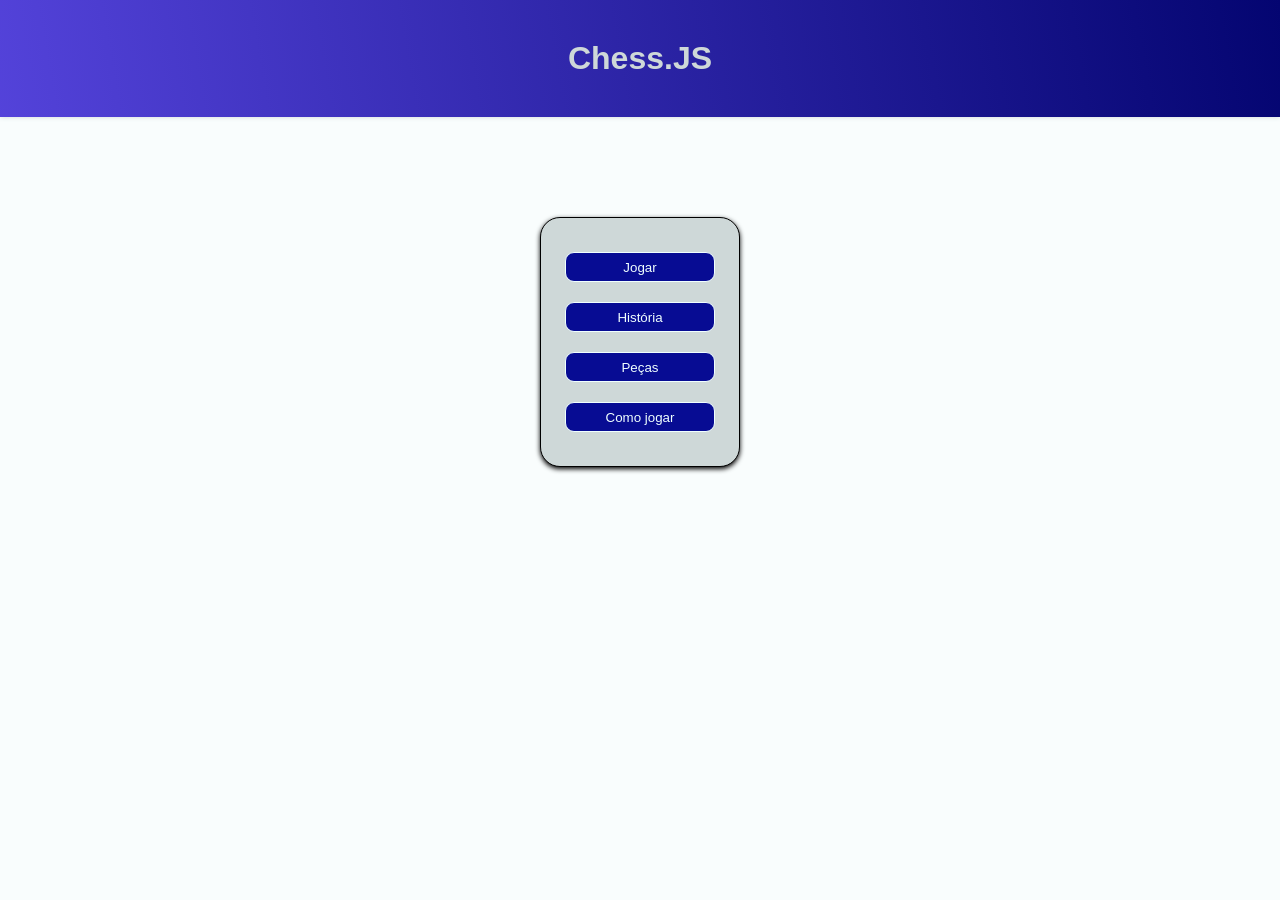
==== src/index.html @ 28076e4d "Add files via upload" ====
<!DOCTYPE html>
<html lang="pt-BR">

<head>
    <meta charset="UTF-8">
    <meta name="viewport" content="width=device-width, initial-scale=1.0">
    <title>Chess</title>
    <link rel="stylesheet" href="/src/assets/css/style.css">
</head>

<body>
    <header>
        <div class="topo">
            <h1>Chess.JS</h1>
        </div>
    </header>

    <main>
        <div class="container">
            <div class="quadro">
                <a href="">
                    <button onclick="click">Jogar</button></a>
                <button>História</button>
                <button>Peças</button>
                <button>Como jogar</button>
            </div>
        </div>
    </main>

    <script src="/src/assets/scrypt.js"></script>
</body>

</html>
---- src/assets/css/style.css ----
* {
    padding: 0;
    margin: 0;
    box-sizing: border-box;
}


body {
    background-color: #f6fdfd93;
}

.topo {
    display: flex;
    align-items: center;
    justify-content: center;
    padding: 40px;
    font-family: Arial, Helvetica, sans-serif;
    background-color: #070c93;
    background: linear-gradient(440deg, #3925d4dc, #040571);
    color: #ced8d8;
    box-shadow: 0px 0px 5px;
}


.container {
    display: flex;
    align-items: center;
    justify-content: center;
}

.quadro {
    background-color: #ced8d8;
    display: flex;
    flex-direction: column;
    gap: 20px;
    align-items: center;
    justify-content: center;
    height: 30vh;
    border: solid 1px;
    width: 200px;
    height: 250px;
    margin: 100px;
    border-radius: 20px;
    box-shadow: 0px 2px 5px;
    overflow: hidden;
}

.image {
    opacity: 0.4;
    background-repeat: no-repeat;

}

button {
    background-color: #070c93;
    color: azure;
    border: solid 1px;
    border-radius: 9px;
    height: 30px;
    width: 150px;    
}
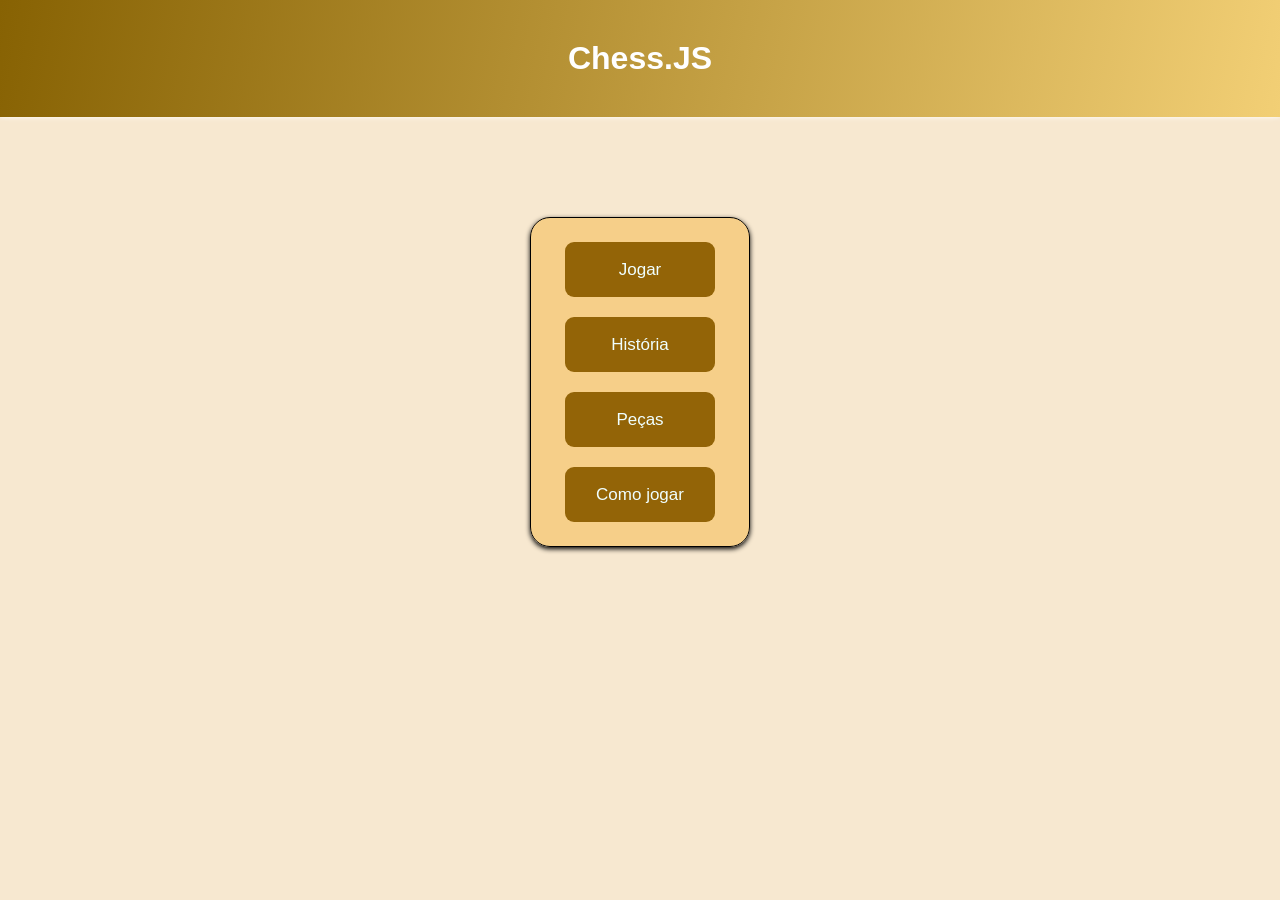
==== commit 18b8c770: "Update index.html" ====
--- a/src/index.html
+++ b/src/index.html
@@ -18,8 +18,9 @@
     <main>
         <div class="container">
             <div class="quadro">
-                <a href="">
-                    <button onclick="click">Jogar</button></a>
+                <a href="/src/assets/pages/jogar.html">
+                    <button onclick="click">Jogar</button>
+                </a>
                 <button>História</button>
                 <button>Peças</button>
                 <button>Como jogar</button>
@@ -30,4 +31,4 @@
     <script src="/src/assets/scrypt.js"></script>
 </body>
 
-</html>+</html>
--- a/src/assets/css/style.css
+++ b/src/assets/css/style.css
@@ -1,61 +1,100 @@
 * {
-    padding: 0;
-    margin: 0;
-    box-sizing: border-box;
+  padding: 0;
+  margin: 0;
+  box-sizing: border-box;
+}
+
+body {
+  background-color: #ebc28460;
+}
+
+.topo {
+  display: flex;
+  align-items: center;
+  justify-content: center;
+  padding: 40px;
+  font-family: Arial, Helvetica, sans-serif;
+  background-color: #684503;
+  background: linear-gradient(1540deg, #876203, #f2cf75);
+  color: #ffff;
+  box-shadow: 0px 0px 5px;
+}
+
+.container {
+  display: flex;
+  align-items: center;
+  justify-content: center;
+}
+
+.quadro {
+  border: solid 1px;
+  background-color: #f5c05e9c;
+  display: flex;
+  flex-direction: column;
+  gap: 20px;
+  align-items: center;
+  justify-content: center;
+  height: 330px;
+  width: 220px;
+  margin: 100px;
+  border-radius: 20px;
+  box-shadow: 0px 2px 5px;
+  overflow: hidden;
+
+}
+
+.image {
+  opacity: 0.4;
+  background-repeat: no-repeat;
+}
+
+button {
+  background-color: #936407;
+  color: azure;
+  border: solid 0px;
+  border-radius: 9px;
+  height: 55px;
+  width: 150px;
+  font-size: 17px;
+  transition: background-color 0.4s ease, transform 0.4s ease
+}
+
+button:hover {
+  background-color: #573b06;
+  cursor: pointer;
+  color: #fbdf99;
+  transition: all;
+  transform: scale(1.05);
+}
+
+.branco {
+  background-color: rgb(248, 227, 201);
+  width: 60px;
+  height: 60px;
+}
+
+.preto {
+  background-color: rgb(143, 104, 33);
+  width: 60px;
+  height: 60px;
+}
+
+.tabuleiro {
+  box-sizing: content-box;
+  height: 480px;
+  width: 480px;
+  display: grid;
+  grid-template-columns: repeat(8, 60px);
+  grid-template-rows: repeat(8, 60px);
+  border: solid;
+  
+}
+
+.borda {
+  display: flex;
+  align-items:center;
+  justify-content: center;
+  height: 100vh;
 }
 
 
-body {
-    background-color: #f6fdfd93;
-}
-
-.topo {
-    display: flex;
-    align-items: center;
-    justify-content: center;
-    padding: 40px;
-    font-family: Arial, Helvetica, sans-serif;
-    background-color: #070c93;
-    background: linear-gradient(440deg, #3925d4dc, #040571);
-    color: #ced8d8;
-    box-shadow: 0px 0px 5px;
-}
-
-
-.container {
-    display: flex;
-    align-items: center;
-    justify-content: center;
-}
-
-.quadro {
-    background-color: #ced8d8;
-    display: flex;
-    flex-direction: column;
-    gap: 20px;
-    align-items: center;
-    justify-content: center;
-    height: 30vh;
-    border: solid 1px;
-    width: 200px;
-    height: 250px;
-    margin: 100px;
-    border-radius: 20px;
-    box-shadow: 0px 2px 5px;
-    overflow: hidden;
-}
-
-.image {
-    opacity: 0.4;
-    background-repeat: no-repeat;
-
-}
-
-button {
-    background-color: #070c93;
-    color: azure;
-    border: solid 1px;
-    border-radius: 9px;
-    height: 30px;
-    width: 150px;    
-}
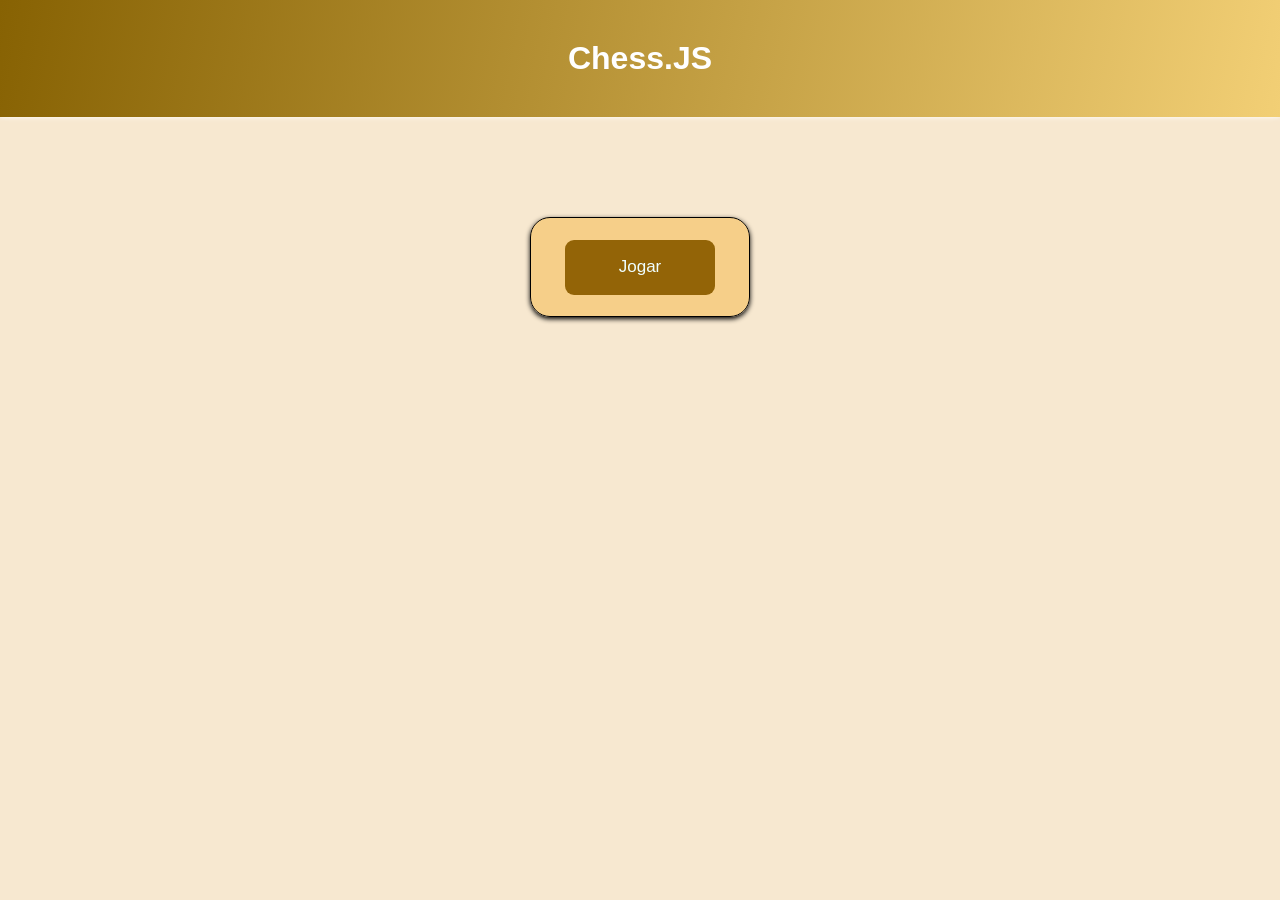
==== commit e1e2f17f: "Add files via upload" ====
--- a/src/index.html
+++ b/src/index.html
@@ -21,14 +21,10 @@
                 <a href="/src/assets/pages/jogar.html">
                     <button onclick="click">Jogar</button>
                 </a>
-                <button>História</button>
-                <button>Peças</button>
-                <button>Como jogar</button>
             </div>
-        </div>
     </main>
 
     <script src="/src/assets/scrypt.js"></script>
 </body>
 
-</html>
+</html>
--- a/src/assets/css/style.css
+++ b/src/assets/css/style.css
@@ -34,7 +34,7 @@
   gap: 20px;
   align-items: center;
   justify-content: center;
-  height: 330px;
+  height: 100px;
   width: 220px;
   margin: 100px;
   border-radius: 20px;
